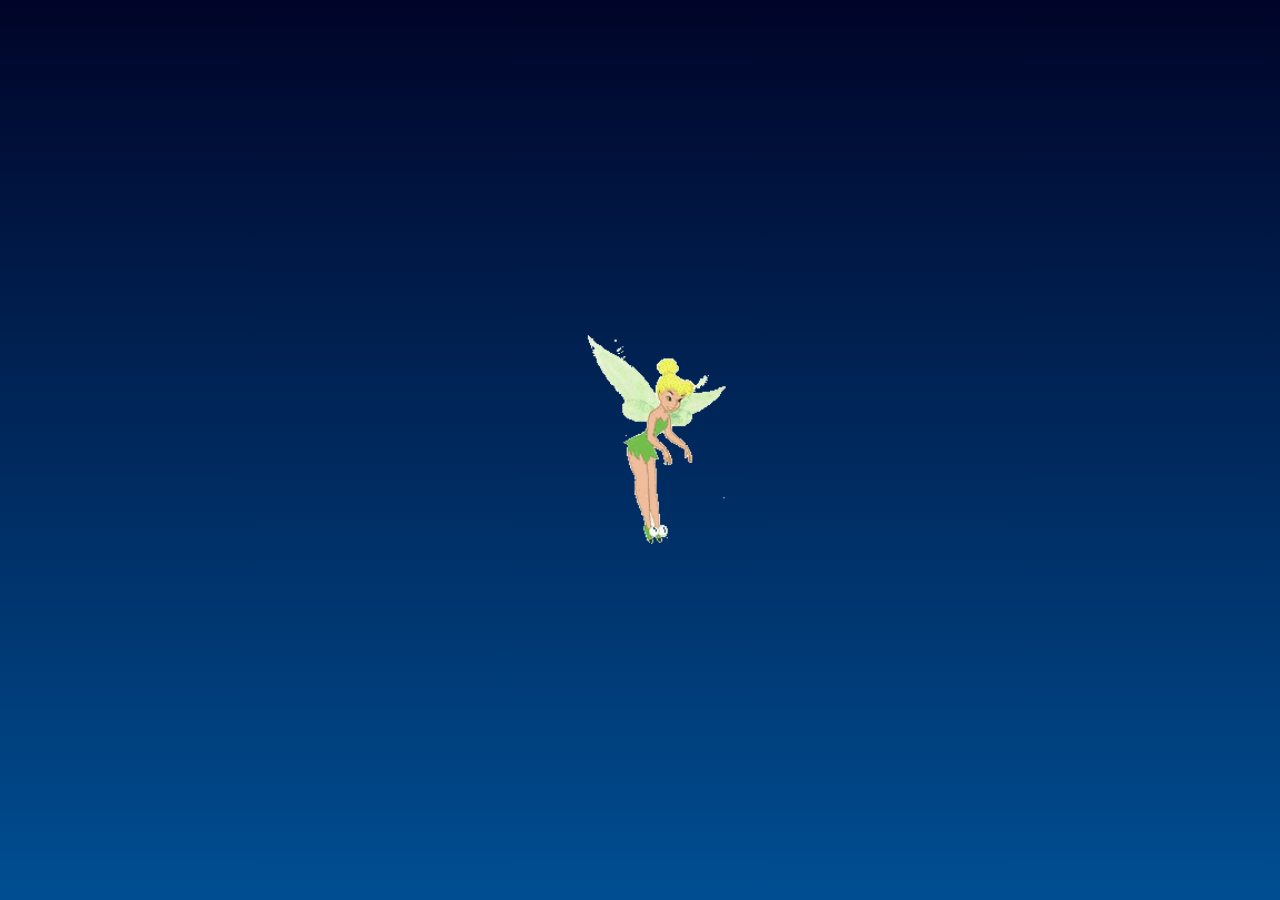
==== web/index.html @ 9c4b646f "Add files via upload" ====
<!DOCTYPE html>
<html lang="en">
<head>
  <meta charset="UTF-8">
  <title>Happy Birthday!</title>
  <link rel="stylesheet" href="style.css">
</head>
<body>
  

  <div class="container">
    <img src="fari.gif" alt="Fari" class="gif-character">
    <div id="message" class="message-box"></div>
    <button id="startButton" class="hidden">Start the Hunt</button>
  </div>
  

  <script src="script.js"></script>
</body>
</html>
---- web/style.css ----
body {
    margin: 0;
    padding: 0;
    background: linear-gradient(#000428, #004e92); /* nice gradient */
    font-family: 'Arial', sans-serif;
    overflow: hidden;
  }
  
  .container {
    display: flex;
    flex-direction: column;
    align-items: center;
    justify-content: center;
    height: 100vh;
  }
  
  .gif-character {
    width: 200px;
    animation: zoomIn 2s ease forwards;
  }
  
  @keyframes zoomIn {
    0% {
      transform: scale(0.1);
      opacity: 0;
    }
    100% {
      transform: scale(1);
      opacity: 1;
    }
  }
  
  .message-box {
    margin-top: 30px;
    font-size: 24px;
    color: white;
    text-align: center;
    opacity: 0;
    transition: opacity 1s ease;
  }
  
.hidden {
    display: none;
  }
  
  #startButton {
    margin-top: 20px;
    padding: 12px 24px;
    font-size: 20px;
    background-color: #ff007f;
    color: white;
    border: none;
    border-radius: 12px;
    cursor: pointer;
    transition: background-color 0.3s ease;
    box-shadow: 0 4px 8px rgba(0,0,0,0.3);
  }
  
  #startButton:hover {
    background-color: #e60073;
  }
  

  #stars-background {
    position: relative;
    width: 100vw;
    height: 100vh;
    overflow: hidden;
    background: radial-gradient(ellipse at bottom, #1b2735 0%, #090a0f 100%);
  }
  
  .star {
    position: absolute;
    width: 2px;
    height: 2px;
    background: white;
    opacity: 0.8;
    border-radius: 50%;
    animation: blink 2s infinite ease-in-out;
  }
  
  @keyframes blink {
    0%, 100% { opacity: 0.2; }
    50% { opacity: 1; }
  }
  
  /* Shooting stars */
  .shooting-star {
    position: absolute;
    width: 150px;
    height: 2px;
    background: linear-gradient(-45deg, white, rgba(255, 255, 255, 0));
    animation: shoot 1s linear forwards;
    transform: rotate(45deg);
    opacity: 0.8;
  }
  
  @keyframes shoot {
    0% {
      transform: translateX(0) translateY(0) rotate(45deg);
      opacity: 1;
    }
    100% {
      transform: translateX(-600px) translateY(600px) rotate(45deg);
      opacity: 0;
    }
  }
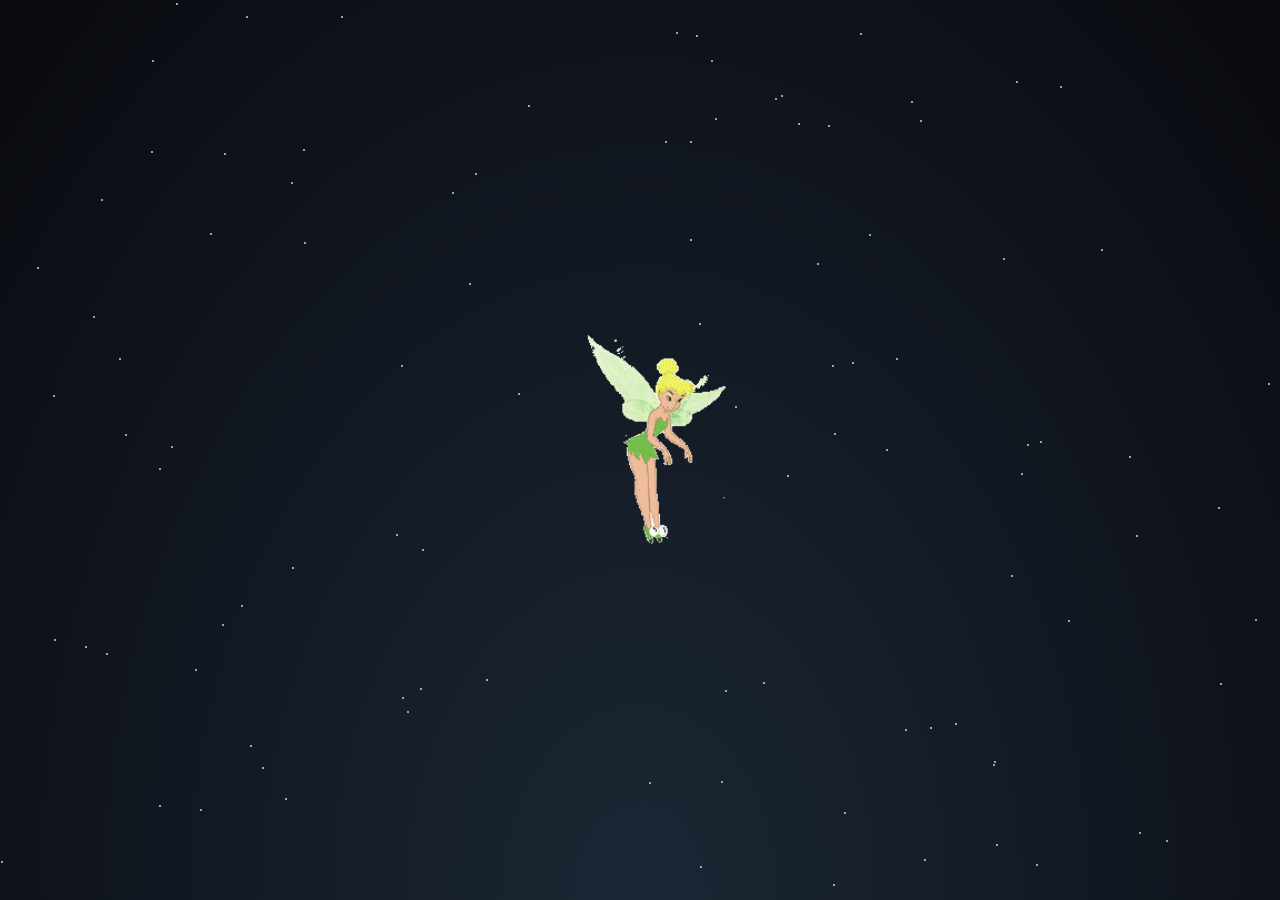
==== commit fbaa5381: "index.html" ====
--- a/web/index.html
+++ b/web/index.html
@@ -6,15 +6,15 @@
   <link rel="stylesheet" href="style.css">
 </head>
 <body>
-  
-
-  <div class="container">
-    <img src="fari.gif" alt="Fari" class="gif-character">
-    <div id="message" class="message-box"></div>
-    <button id="startButton" class="hidden">Start the Hunt</button>
+  <div id="stars-background">
+    <div class="container">
+      <img src="fari.gif" alt="Fari" class="gif-character">
+      <div id="message" class="message-box"></div>
+      <a href="gifts/gift1.html"><button id="startButton" class="hidden">Start the Hunt</button></a>
+    </div>
   </div>
-  
 
   <script src="script.js"></script>
 </body>
+
 </html>
